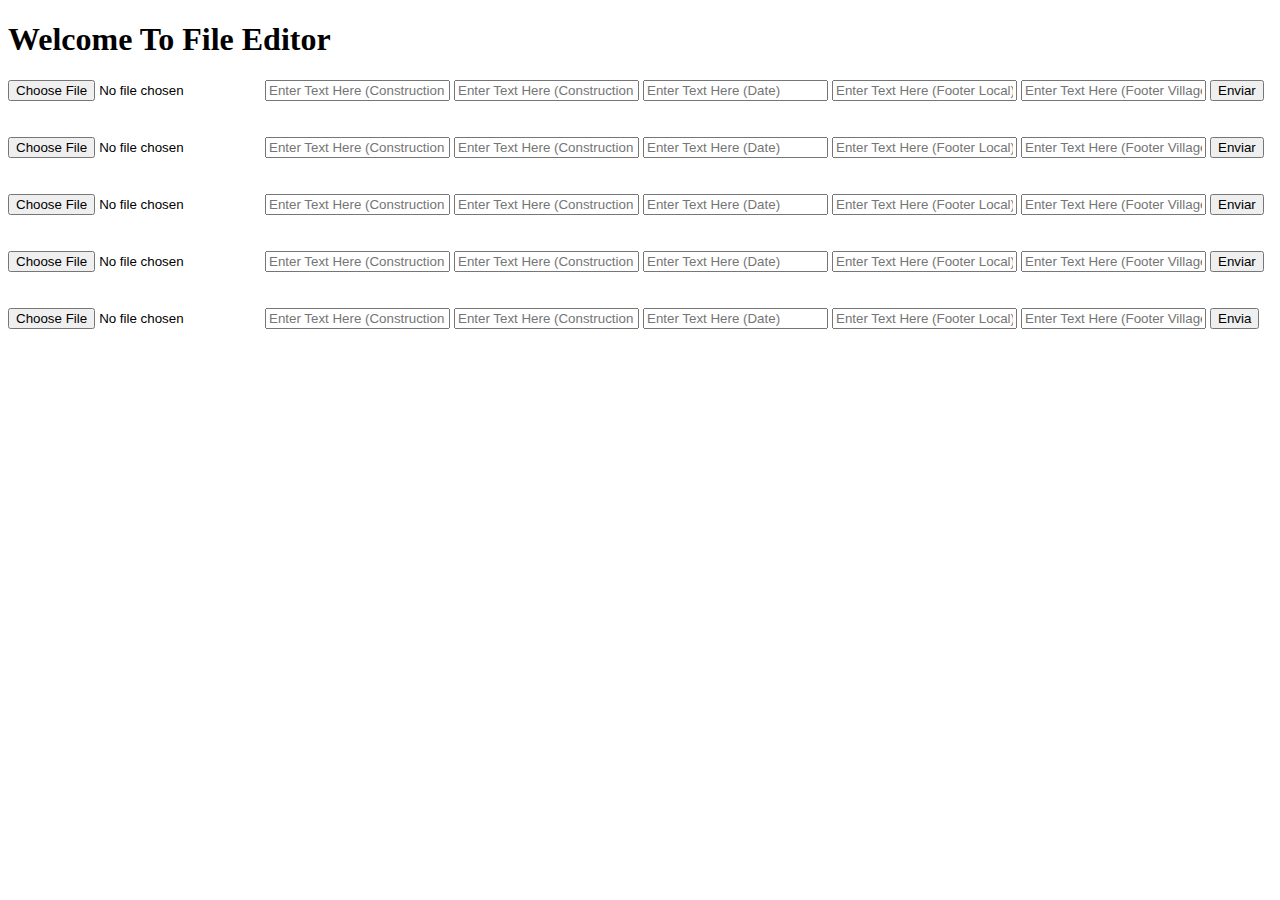
==== File Editor/templates/index.html @ 009c9d05 "Add files via upload" ====
<!DOCTYPE html>
<html lang="en">
<head>
    <meta charset="UTF-8">
    <meta name="viewport" content="width=device-width, initial-scale=1.0">
    <title>Meu Site</title>
</head>
<body>
    <h1>Welcome To File Editor</h1>
    <form action="/replacementText" method="post" enctype="multipart/form-data">
        <input type="file" id="fileInput" name="fileInput" required>
        <input type="text" name="replaceText1" placeholder="Enter Text Here (Construction Local)">
        <input type="text" name="replaceText2" placeholder="Enter Text Here (Construction Owner)">
        <input type="text" name="replaceText3" placeholder="Enter Text Here (Date)">
        <input type="text" name="footerOwner" placeholder="Enter Text Here (Footer Local)">
        <input type="text" name="footerLocal" placeholder="Enter Text Here (Footer Village)">
        <button type="submit">Enviar</button>
    </form><br></br>
    <form action="/replacementText" method="post" enctype="multipart/form-data">
      <input type="file" id="fileInput" name="fileInput" required>
      <input type="text" name="replaceText1" placeholder="Enter Text Here (Construction Local)">
      <input type="text" name="replaceText2" placeholder="Enter Text Here (Construction Owner)">
      <input type="text" name="replaceText3" placeholder="Enter Text Here (Date)">
      <input type="text" name="footerOwner" placeholder="Enter Text Here (Footer Local)">
      <input type="text" name="footerLocal" placeholder="Enter Text Here (Footer Village)">
      <button type="submit">Enviar</button>
  </form><br></br>
  <form action="/replacementText" method="post" enctype="multipart/form-data">
    <input type="file" id="fileInput" name="fileInput" required>
    <input type="text" name="replaceText1" placeholder="Enter Text Here (Construction Local)">
    <input type="text" name="replaceText2" placeholder="Enter Text Here (Construction Owner)">
    <input type="text" name="replaceText3" placeholder="Enter Text Here (Date)">
    <input type="text" name="footerOwner" placeholder="Enter Text Here (Footer Local)">
    <input type="text" name="footerLocal" placeholder="Enter Text Here (Footer Village)">
    <button type="submit">Enviar</button>
</form><br></br>
<form action="/replacementText" method="post" enctype="multipart/form-data">
  <input type="file" id="fileInput" name="fileInput" required>
  <input type="text" name="replaceText1" placeholder="Enter Text Here (Construction Local)">
  <input type="text" name="replaceText2" placeholder="Enter Text Here (Construction Owner)">
  <input type="text" name="replaceText3" placeholder="Enter Text Here (Date)">
  <input type="text" name="footerOwner" placeholder="Enter Text Here (Footer Local)">
  <input type="text" name="footerLocal" placeholder="Enter Text Here (Footer Village)">
  <button type="submit">Enviar</button>
</form><br></br>
<form action="/replacementText" method="post" enctype="multipart/form-data">
  <input type="file" id="fileInput" name="fileInput" required>
  <input type="text" name="replaceText1" placeholder="Enter Text Here (Construction Local)">
  <input type="text" name="replaceText2" placeholder="Enter Text Here (Construction Owner)">
  <input type="text" name="replaceText3" placeholder="Enter Text Here (Date)">
  <input type="text" name="footerOwner" placeholder="Enter Text Here (Footer Local)">
  <input type="text" name="footerLocal" placeholder="Enter Text Here (Footer Village)">
  <button type="submit">Envia</button>
</form>
</body>
</html>
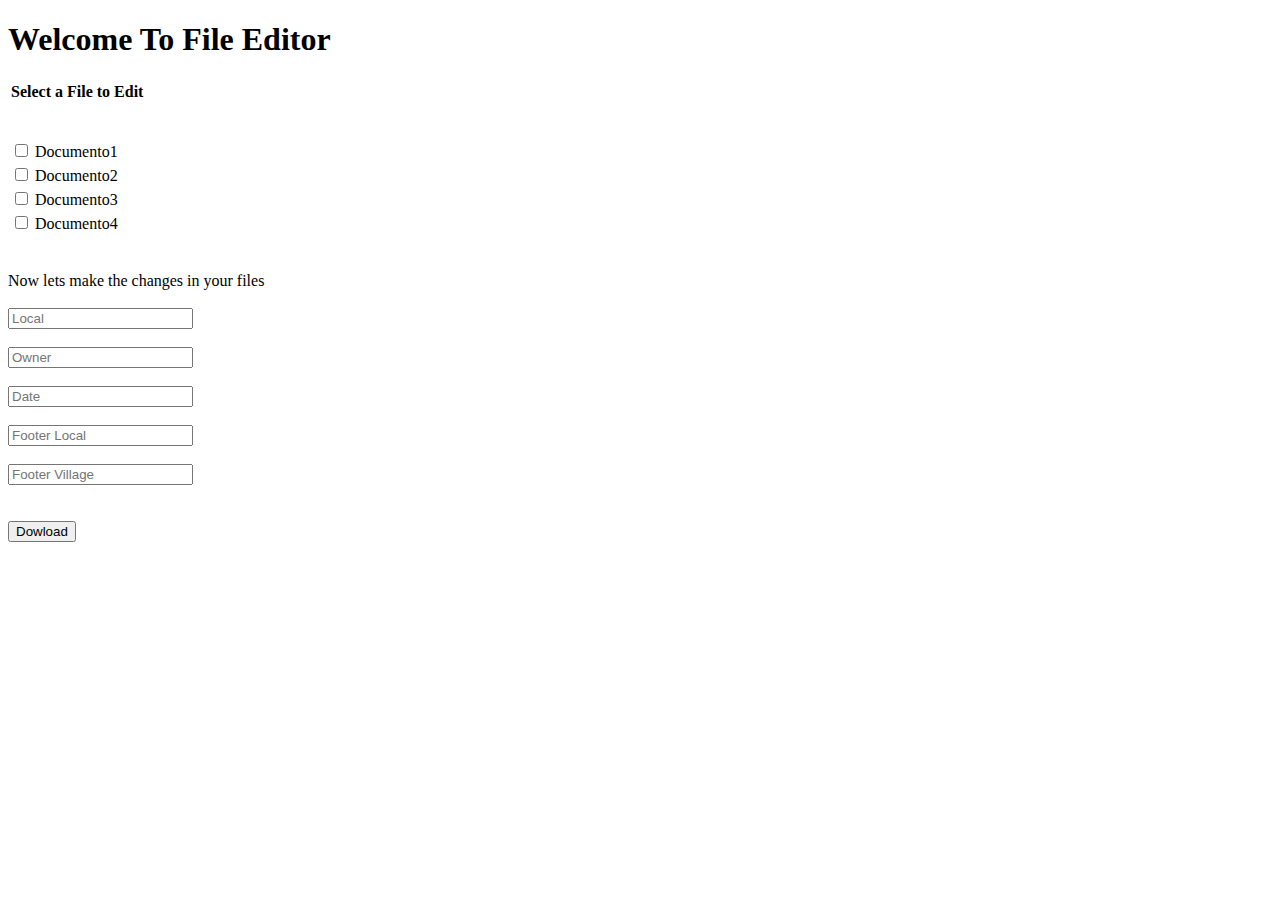
==== commit 4e547032: "Add files via upload" ====
--- a/File Editor/templates/index.html
+++ b/File Editor/templates/index.html
@@ -3,54 +3,76 @@
 <head>
     <meta charset="UTF-8">
     <meta name="viewport" content="width=device-width, initial-scale=1.0">
-    <title>Meu Site</title>
+    <title>File Editor</title>
+    <link rel="stylesheet" href="/static/styles.css">
 </head>
 <body>
     <h1>Welcome To File Editor</h1>
+    
     <form action="/replacementText" method="post" enctype="multipart/form-data">
-        <input type="file" id="fileInput" name="fileInput" required>
-        <input type="text" name="replaceText1" placeholder="Enter Text Here (Construction Local)">
-        <input type="text" name="replaceText2" placeholder="Enter Text Here (Construction Owner)">
-        <input type="text" name="replaceText3" placeholder="Enter Text Here (Date)">
-        <input type="text" name="footerOwner" placeholder="Enter Text Here (Footer Local)">
-        <input type="text" name="footerLocal" placeholder="Enter Text Here (Footer Village)">
-        <button type="submit">Enviar</button>
-    </form><br></br>
-    <form action="/replacementText" method="post" enctype="multipart/form-data">
-      <input type="file" id="fileInput" name="fileInput" required>
-      <input type="text" name="replaceText1" placeholder="Enter Text Here (Construction Local)">
-      <input type="text" name="replaceText2" placeholder="Enter Text Here (Construction Owner)">
-      <input type="text" name="replaceText3" placeholder="Enter Text Here (Date)">
-      <input type="text" name="footerOwner" placeholder="Enter Text Here (Footer Local)">
-      <input type="text" name="footerLocal" placeholder="Enter Text Here (Footer Village)">
-      <button type="submit">Enviar</button>
-  </form><br></br>
-  <form action="/replacementText" method="post" enctype="multipart/form-data">
-    <input type="file" id="fileInput" name="fileInput" required>
-    <input type="text" name="replaceText1" placeholder="Enter Text Here (Construction Local)">
-    <input type="text" name="replaceText2" placeholder="Enter Text Here (Construction Owner)">
-    <input type="text" name="replaceText3" placeholder="Enter Text Here (Date)">
-    <input type="text" name="footerOwner" placeholder="Enter Text Here (Footer Local)">
-    <input type="text" name="footerLocal" placeholder="Enter Text Here (Footer Village)">
-    <button type="submit">Enviar</button>
-</form><br></br>
-<form action="/replacementText" method="post" enctype="multipart/form-data">
-  <input type="file" id="fileInput" name="fileInput" required>
-  <input type="text" name="replaceText1" placeholder="Enter Text Here (Construction Local)">
-  <input type="text" name="replaceText2" placeholder="Enter Text Here (Construction Owner)">
-  <input type="text" name="replaceText3" placeholder="Enter Text Here (Date)">
-  <input type="text" name="footerOwner" placeholder="Enter Text Here (Footer Local)">
-  <input type="text" name="footerLocal" placeholder="Enter Text Here (Footer Village)">
-  <button type="submit">Enviar</button>
-</form><br></br>
-<form action="/replacementText" method="post" enctype="multipart/form-data">
-  <input type="file" id="fileInput" name="fileInput" required>
-  <input type="text" name="replaceText1" placeholder="Enter Text Here (Construction Local)">
-  <input type="text" name="replaceText2" placeholder="Enter Text Here (Construction Owner)">
-  <input type="text" name="replaceText3" placeholder="Enter Text Here (Date)">
-  <input type="text" name="footerOwner" placeholder="Enter Text Here (Footer Local)">
-  <input type="text" name="footerLocal" placeholder="Enter Text Here (Footer Village)">
-  <button type="submit">Envia</button>
-</form>
+        <div id="buttonChoose">
+            <table class="table">
+                <thead>
+                    <tr>
+                        <th>Select a File to Edit</th>
+                    </tr>
+                </thead>
+                <tbody>
+                    <tr>
+                        <td>
+                            <br></br>
+
+                          <input type="checkbox" name="selected" value="C:\Users\Guilherme Pinho\Desktop\Universidade\XProjetos\Samuel\File Editor\files\Termo de responsabilidade - ITED_PREENCHIDO.docx">
+                            Documento1
+                        </td>
+                    </tr>
+                    <tr>
+                        <td>
+                          <input type="checkbox" name="selected" value="C:\Users\Guilherme Pinho\Desktop\Universidade\XProjetos\Samuel\File Editor\files\er.docx">
+                            Documento2
+                        </td>
+                    </tr>
+                    <tr>
+                        <td>
+                          <input type="checkbox" name="selected" value="C:\Users\Guilherme Pinho\Desktop\Universidade\XProjetos\Samuel\File Editor\files\er.docx">
+                            Documento3
+                        </td>
+                    </tr>
+                    <tr>
+                        <td>
+                          <input type="checkbox" name="selected" value="C:\Users\Guilherme Pinho\Desktop\Universidade\XProjetos\Samuel\File Editor\files\Termo de responsabilidade - ITED_PREENCHIDO.docx">
+                            Documento4
+
+                        </td>
+                        
+                    </tr>
+
+                </tbody>
+                
+            </table>
+        </div>
+        <br></br>
+        <div class="replacementTexts">
+            Now lets make the changes in your files
+            <br></br>
+        <input type="text" name="replaceText1" placeholder="Local">
+    <br></br>
+        <input type="text" name="replaceText2" placeholder="Owner">
+        <br></br>
+        
+        <input type="text" name="replaceText3" placeholder="Date">
+        <br></br>
+        
+        <input type="text" name="footerOwner" placeholder="Footer Local">
+        <br></br>
+        
+        <input type="text" name="footerLocal" placeholder="Footer Village">
+        
+    </div>
+        <br></br>
+        <div class="container">
+        <button type="submit">Dowload</button>
+        </div>
+    </form>
 </body>
 </html>
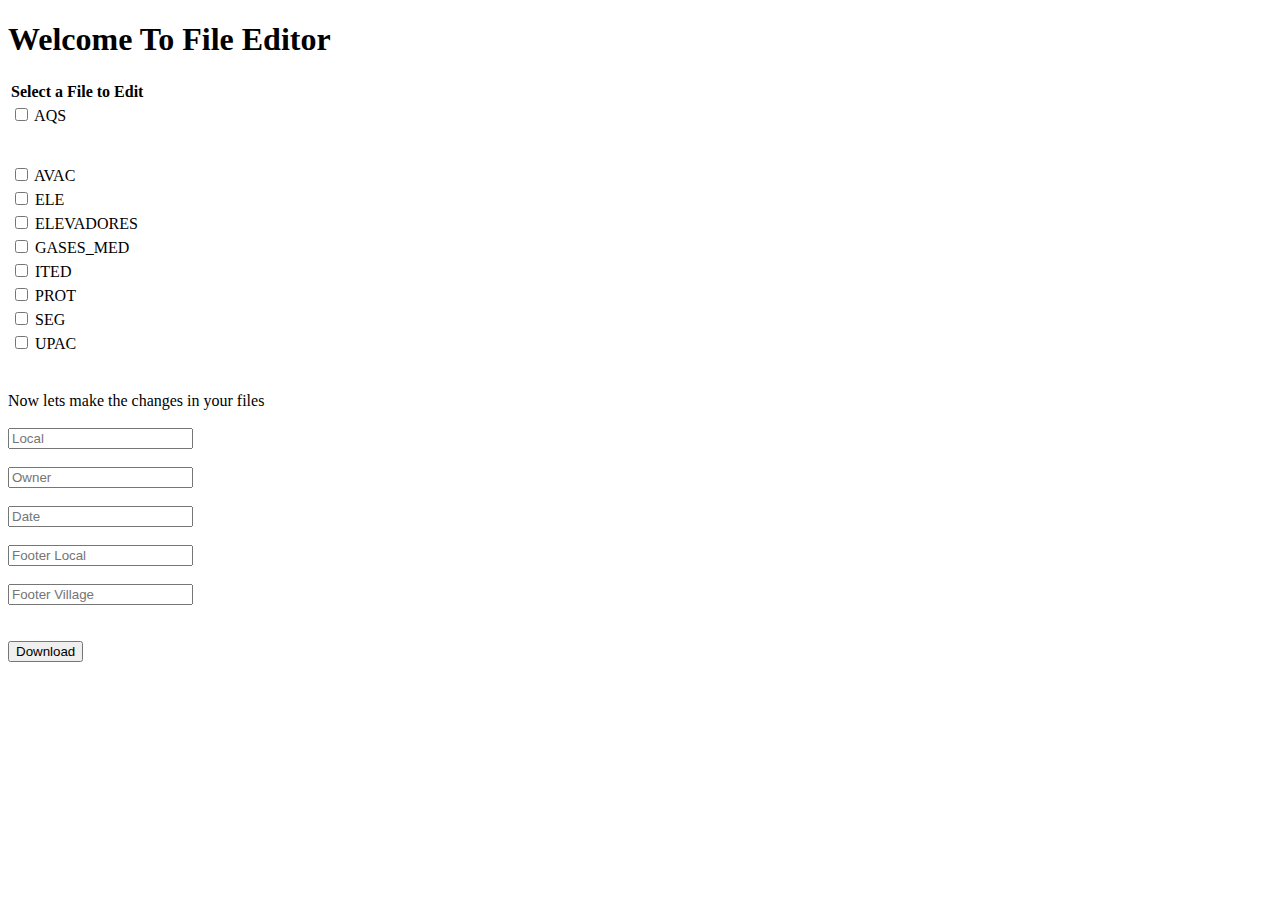
==== commit d807b97a: "Add files via upload" ====
--- a/File Editor/templates/index.html
+++ b/File Editor/templates/index.html
@@ -20,33 +20,72 @@
                 <tbody>
                     <tr>
                         <td>
+                          <input type="checkbox" name="selected" value="Termo de responsabilidade - UPAC_PREENCHIDO.docx">
+                            AQS
+
+                        </td>
+                        
+                    </tr>
+                    <tr>
+                        <td>
                             <br></br>
 
-                          <input type="checkbox" name="selected" value="C:\Users\Guilherme Pinho\Desktop\Universidade\XProjetos\Samuel\File Editor\files\Termo de responsabilidade - ITED_PREENCHIDO.docx">
-                            Documento1
+                          <input type="checkbox" name="selected" value="Termo de responsabilidade - AVAC_PREENCHIDO.docx">
+                            AVAC
                         </td>
                     </tr>
                     <tr>
                         <td>
-                          <input type="checkbox" name="selected" value="C:\Users\Guilherme Pinho\Desktop\Universidade\XProjetos\Samuel\File Editor\files\er.docx">
-                            Documento2
+                          <input type="checkbox" name="selected" value="Termo de responsabilidade - ELE_PREENCHIDO.docx">
+                            ELE
                         </td>
                     </tr>
                     <tr>
                         <td>
-                          <input type="checkbox" name="selected" value="C:\Users\Guilherme Pinho\Desktop\Universidade\XProjetos\Samuel\File Editor\files\er.docx">
-                            Documento3
+                          <input type="checkbox" name="selected" value="Termo de responsabilidade - ELEVADORES_PREENCHIDO.docx">
+                            ELEVADORES
                         </td>
                     </tr>
                     <tr>
                         <td>
-                          <input type="checkbox" name="selected" value="C:\Users\Guilherme Pinho\Desktop\Universidade\XProjetos\Samuel\File Editor\files\Termo de responsabilidade - ITED_PREENCHIDO.docx">
-                            Documento4
+                          <input type="checkbox" name="selected" value="Termo de responsabilidade - GASES_MED_PREENCHIDO.docx">
+                          GASES_MED
 
                         </td>
                         
                     </tr>
+                    <tr>
+                        <td>
+                          <input type="checkbox" name="selected" value="Termo de responsabilidade - ITED_PREENCHIDO.docx">
+                          ITED
 
+                        </td>
+                        
+                    </tr>
+                    <tr>
+                        <td>
+                          <input type="checkbox" name="selected" value="Termo de responsabilidade - PROT_PREENCHIDO.docx">
+                          PROT
+
+                        </td>
+                        
+                    </tr>
+                    <tr>
+                        <td>
+                          <input type="checkbox" name="selected" value="Termo de responsabilidade - SEG_PREENCHIDO.docx">
+                          SEG
+
+                        </td>
+                        
+                    </tr>
+                    <tr>
+                        <td>
+                          <input type="checkbox" name="selected" value="Termo de responsabilidade - UPAC_PREENCHIDO.docx">
+                            UPAC
+
+                        </td>
+                        
+                    </tr>
                 </tbody>
                 
             </table>
@@ -71,7 +110,7 @@
     </div>
         <br></br>
         <div class="container">
-        <button type="submit">Dowload</button>
+        <button type="submit">Download</button>
         </div>
     </form>
 </body>
